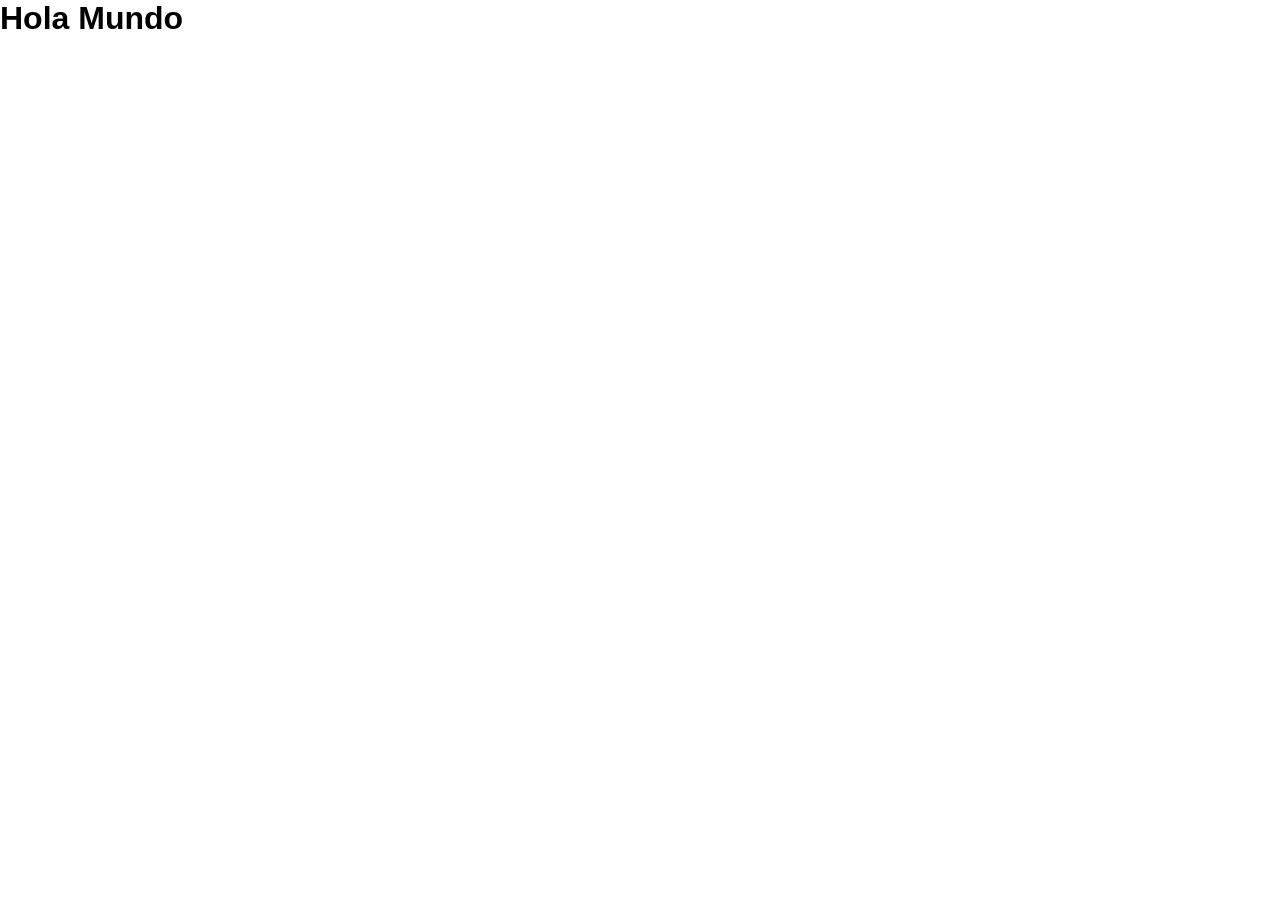
==== index.html @ 01d9678f "Ädd de 3 archivos html, js, css" ====
<!DOCTYPE html>
<html lang="en">
<head>
    <meta charset="UTF-8">
    <meta name="viewport" content="width=device-width, initial-scale=1.0">
    <title>Document</title>
    <link rel="stylesheet" href="css/estilo.css">
</head>
<body>
    <h1>Hola Mundo</h1>
    <script src="js/app.js"></script>
</body>
</html>
---- css/estilo.css ----
* {
    margin: 0;
    padding: 0;
    box-sizing: border-box;
}
ul, ol {
    list-style: none;
}
a {
    text-decoration: none;
    color: inherit;
}
body {
    font-family: sans-serif;
}
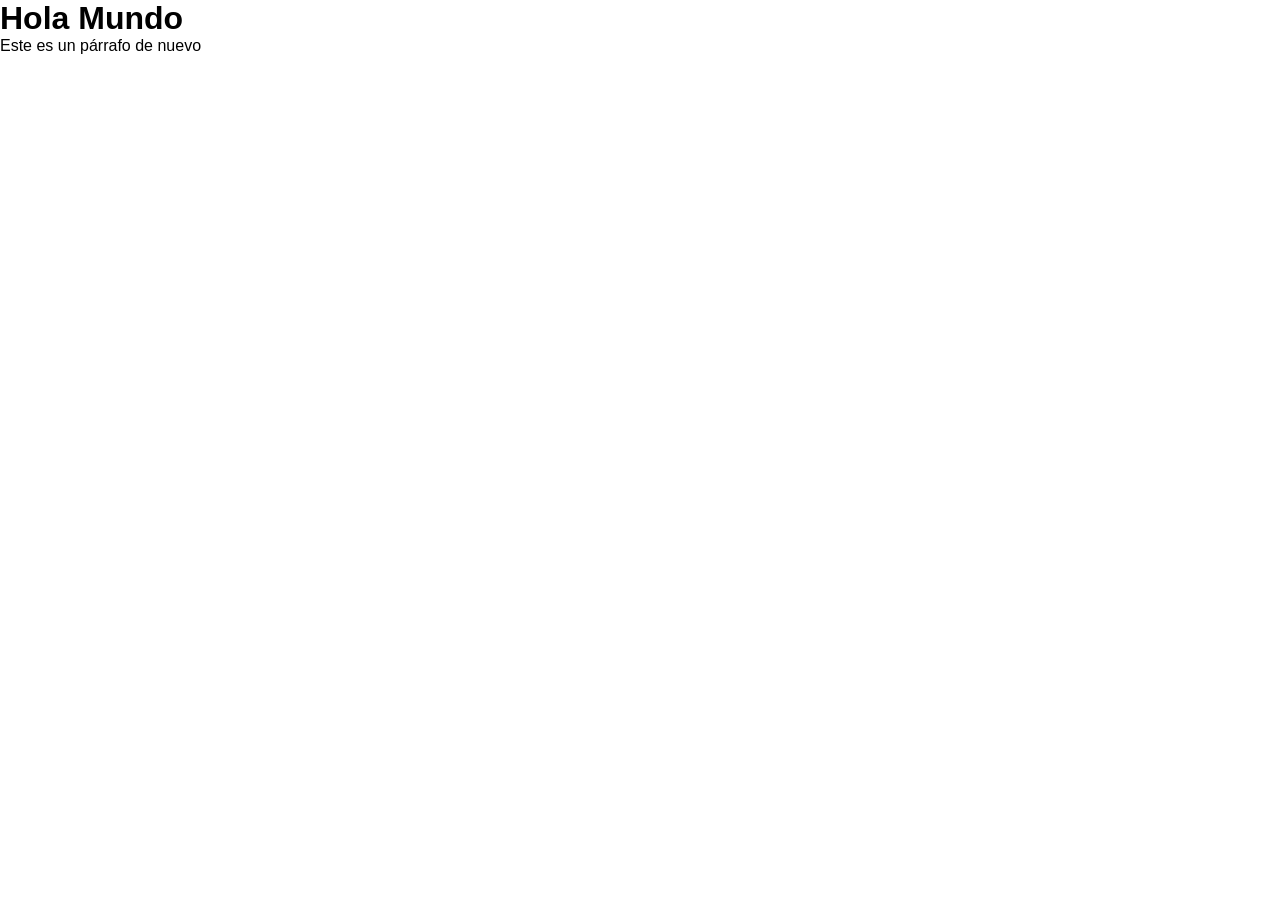
==== commit b4e8e208: "Add parrafo y un ecabezado en index.html" ====
--- a/index.html
+++ b/index.html
@@ -8,6 +8,7 @@
 </head>
 <body>
     <h1>Hola Mundo</h1>
+    <p>Este es un párrafo de nuevo</p>
     <script src="js/app.js"></script>
 </body>
 </html>
